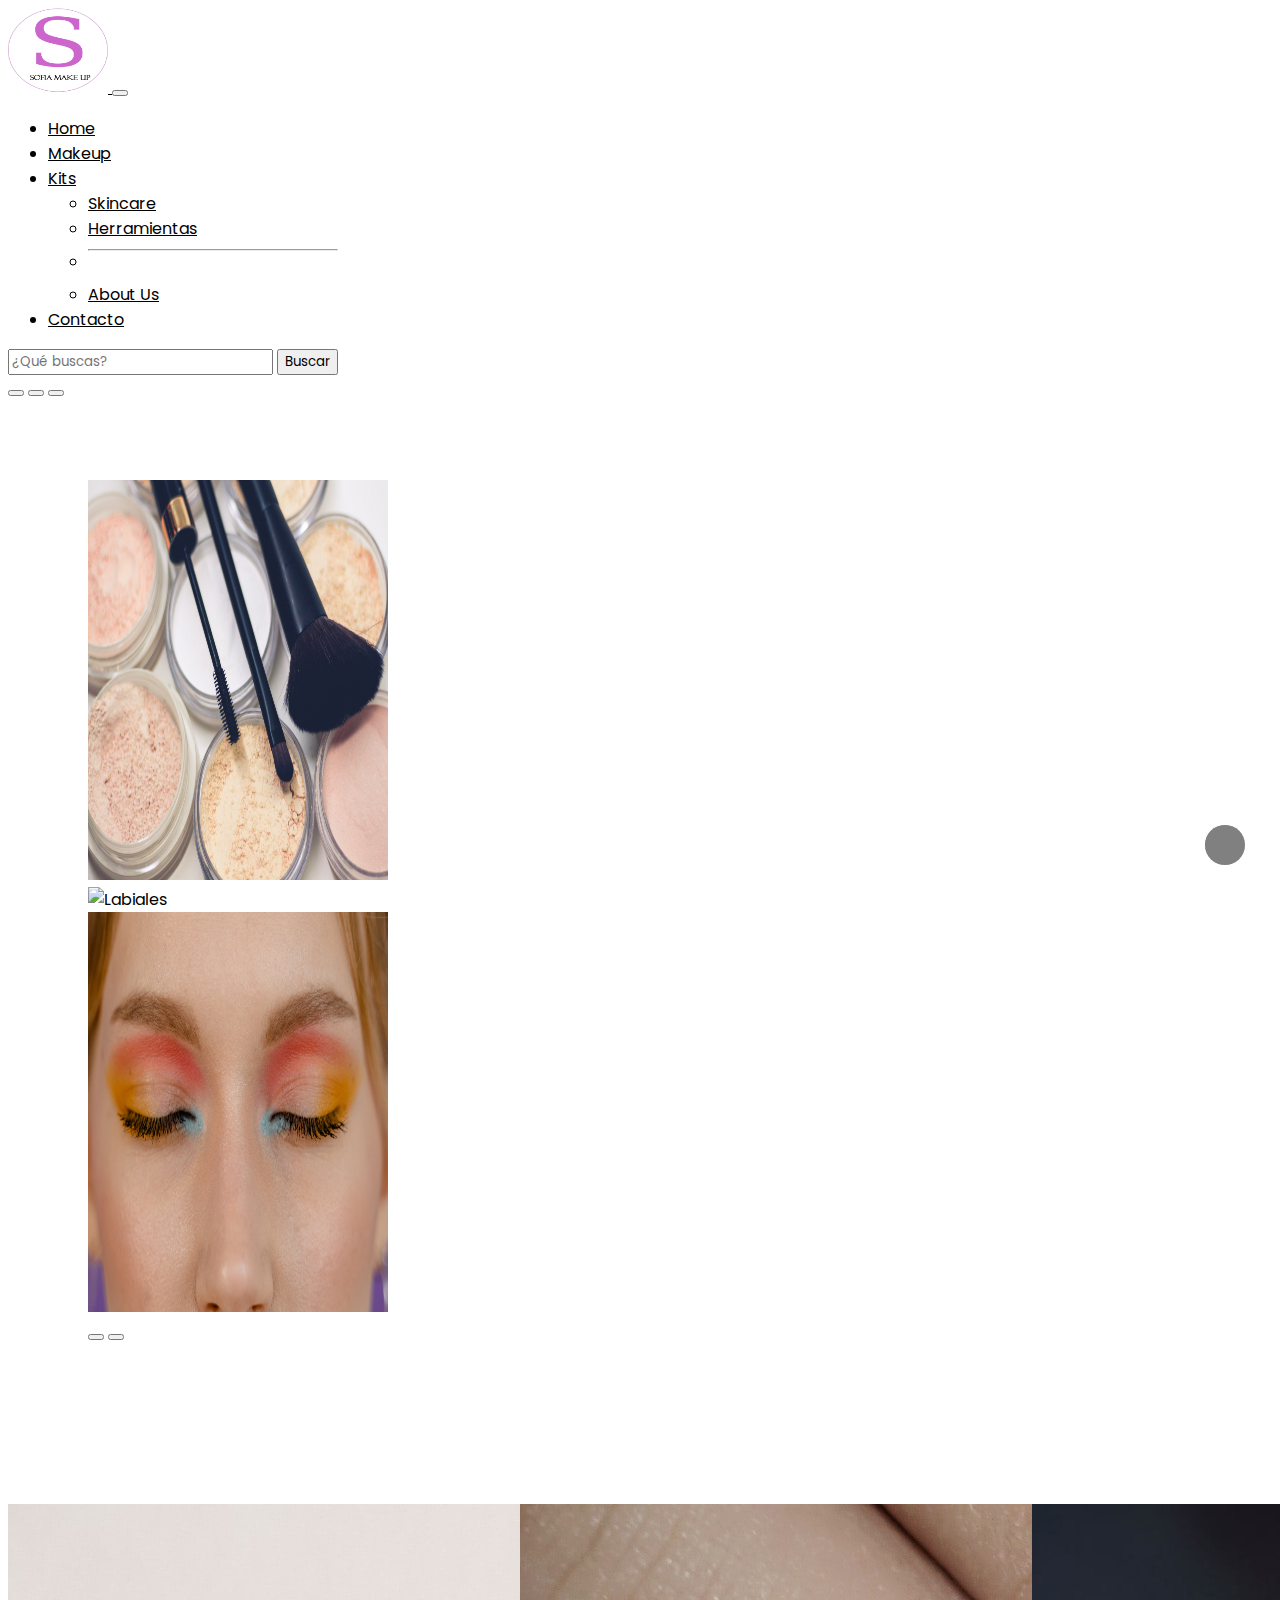
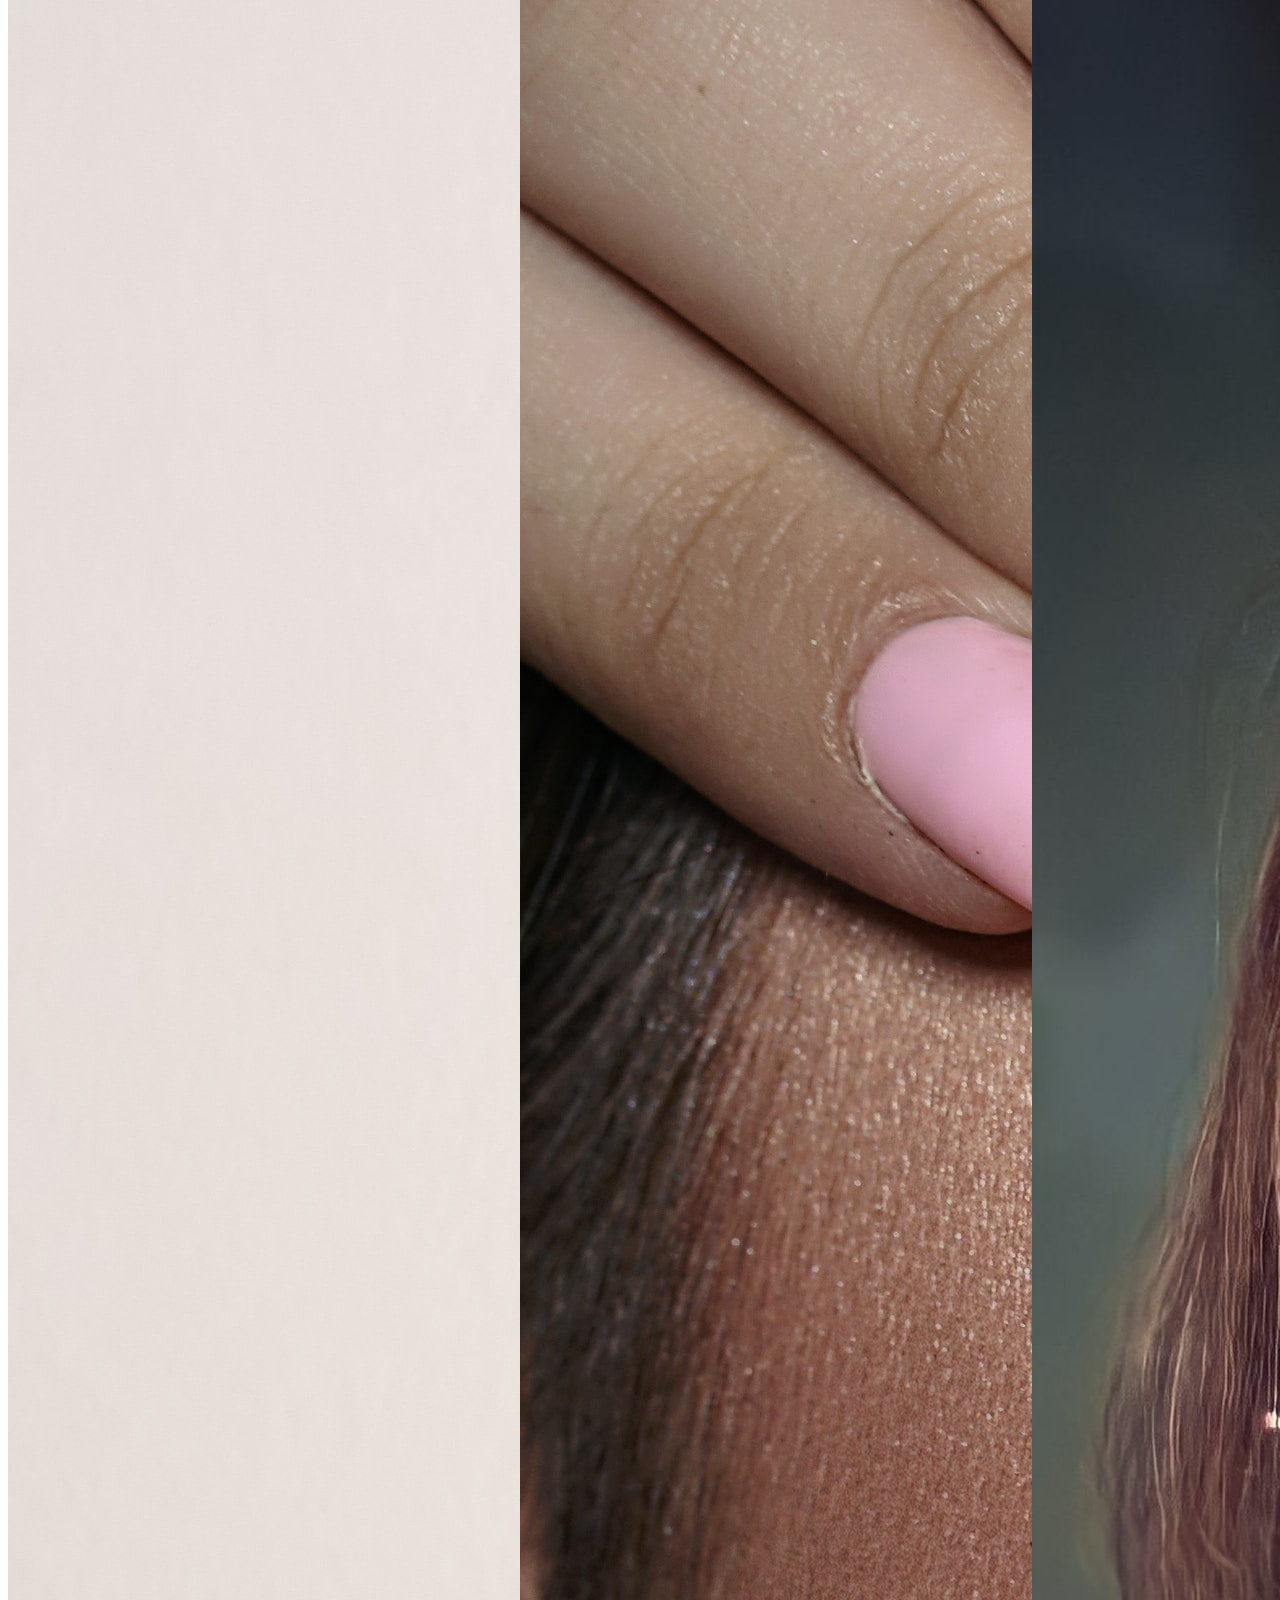
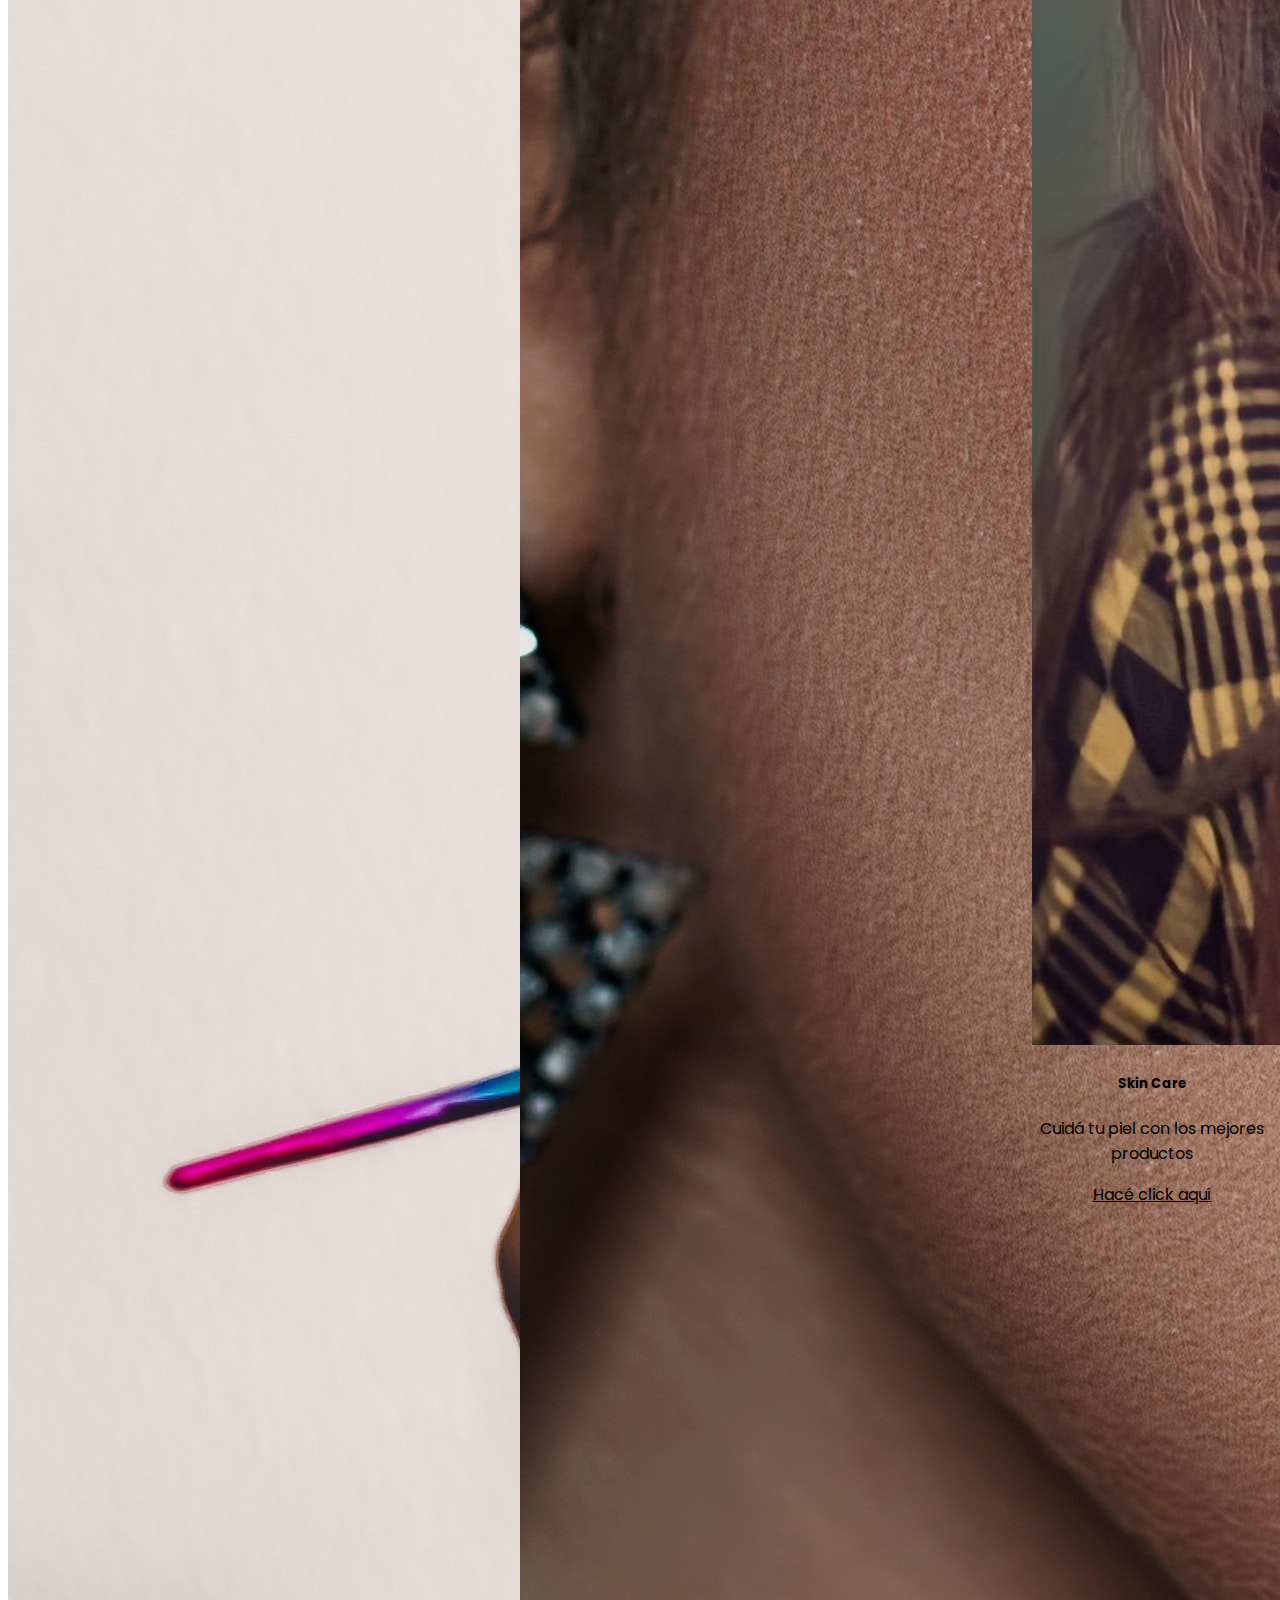
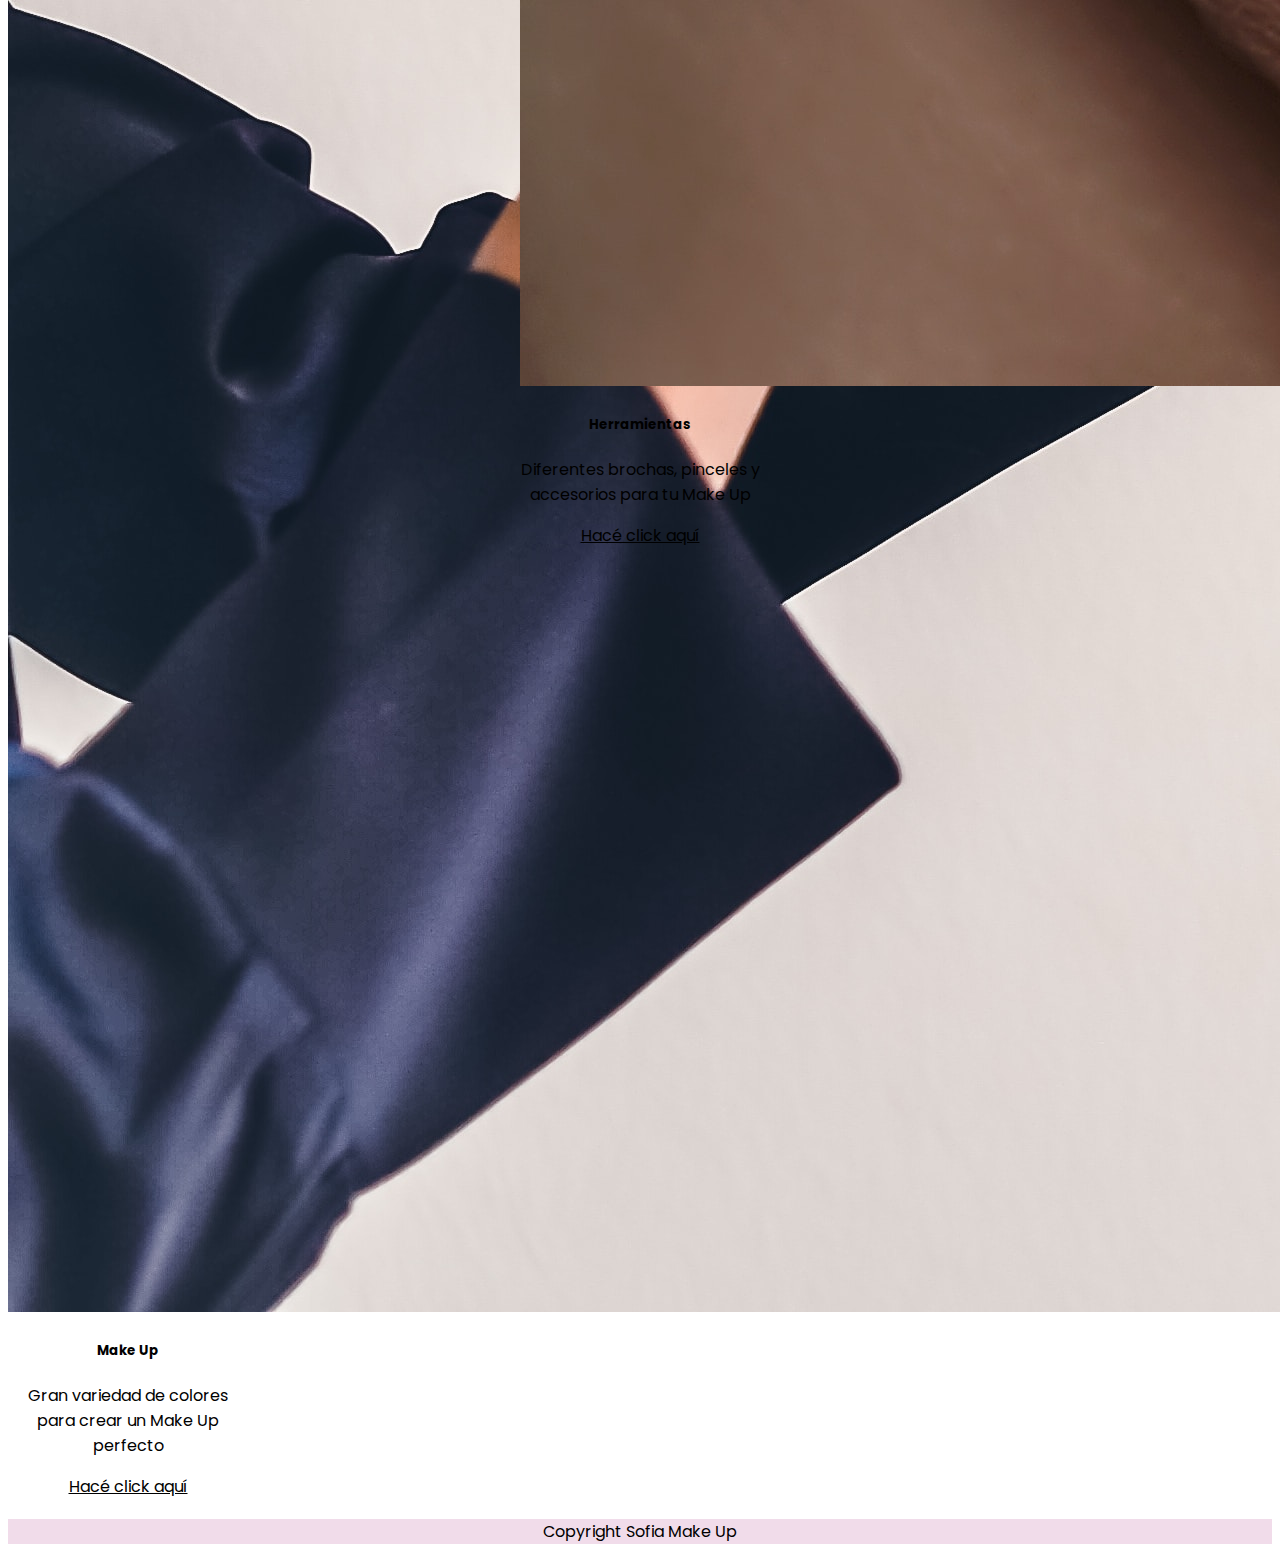
==== index.html @ 3fe9e4eb "primer agregado de sass" ====
<!DOCTYPE html>
<html lang="es">

<head>
    <meta charset="UTF-8">
    <meta name="viewport" content="width=device-width, initial-scale=1.0">

    <!--Bootstrap-->
    <link href="https://cdn.jsdelivr.net/npm/bootstrap@5.3.2/dist/css/bootstrap.min.css" rel="stylesheet"
        integrity="sha384-T3c6CoIi6uLrA9TneNEoa7RxnatzjcDSCmG1MXxSR1GAsXEV/Dwwykc2MPK8M2HN" crossorigin="anonymous">

    <!--CSS-->
    <link rel="stylesheet" href="./Estilos/estilos.css">

    <!--Íconos-->
    <link rel="stylesheet" href="https://cdnjs.cloudflare.com/ajax/libs/font-awesome/6.4.2/css/all.min.css"
        integrity="sha512-z3gLpd7yknf1YoNbCzqRKc4qyor8gaKU1qmn+CShxbuBusANI9QpRohGBreCFkKxLhei6S9CQXFEbbKuqLg0DA=="
        crossorigin="anonymous" referrerpolicy="no-referrer" />

    <title>SOFIA MAKE UP</title>
</head>

<body>
    <!-- Nav Bar inicia -->
    <nav class="navbar navbar-expand-lg bg-body-tertiary">
        <div class="container-fluid">
            <a class="navbar-brand" href="index.html"> <img src="img/Logo.png" alt="Sofia Logo"
                    style="width: 100px; height: 85px;" class="rounded-bottom">
            </a>
            <button class="navbar-toggler" type="button" data-bs-toggle="collapse"
                data-bs-target="#navbarSupportedContent" aria-controls="navbarSupportedContent" aria-expanded="false"
                aria-label="Toggle navigation">
                <span class="navbar-toggler-icon"></span>
            </button>
            <div class="collapse navbar-collapse" id="navbarSupportedContent">
                <ul class="navbar-nav me-auto mb-2 mb-lg-0">
                    <li class="nav-item">
                        <a class="nav-link active" aria-current="page" href="index.html">Home</a>
                    </li>
                    <li class="nav-item">
                        <a class="nav-link" href="./Secciones/Makeup.html">Makeup</a>
                    </li>
                    <li class="nav-item dropdown">
                        <a class="nav-link dropdown-toggle" href="#" role="button" data-bs-toggle="dropdown"
                            aria-expanded="false">
                            Kits
                        </a>
                        <ul class="dropdown-menu">
                            <li><a class="dropdown-item" href="./Secciones/Skincare.html">Skincare</a></li>
                            <li><a class="dropdown-item" href="./Secciones/Herramientas.html">Herramientas</a></li>
                            <li>
                                <hr class="dropdown-divider">
                            </li>
                            <li><a class="dropdown-item" href="#">About Us</a></li>
                        </ul>
                    </li>
                    <li class="nav-item">
                        <a class="nav-link" href="./Secciones/Contacto.html">Contacto</a>
                    </li>
                </ul>
                <form class="d-flex" role="search">
                    <input class="form-control me-2" type="search" placeholder="¿Qué buscas?" aria-label="Search">
                    <button class="btn btn-outline-success" type="submit">Buscar</button>
                </form>
            </div>
        </div>
    </nav>
    <!-- Nav Bar Fin -->

    <!-- Carrusel -->
    <div id="demo" class="carousel slide" data-bs-ride="carousel">

        <!-- Indicators/dots -->
        <div class="carousel-indicators">
            <button type="button" data-bs-target="#demo" data-bs-slide-to="0" class="active"></button>
            <button type="button" data-bs-target="#demo" data-bs-slide-to="1"></button>
            <button type="button" data-bs-target="#demo" data-bs-slide-to="2"></button>
        </div>

        <!-- The slideshow/carousel -->
        <section class="carrusel">
            <div class="carousel-inner">
                <div class="carousel-item active">
                    <img src="img/brochas.jpg" alt="Brochas" style="height: 400px; width: 300px;" class="d-block w-100">
                </div>
                <div class="carousel-item">
                    <img src="img/labialesColores.jpg" alt="Labiales" style="height: 400px; width: 300px;"
                        class="d-block w-100">
                </div>
                <div class="carousel-item">
                    <img src="img/mujerNaranja.jpg" alt="Mujer Naranja" style="height: 400px; width: 300px;"
                        class="d-block w-100">
                </div>
            </div>

            <!-- Left and right controls/icons -->
            <button class="carousel-control-prev" type="button" data-bs-target="#demo" data-bs-slide="prev">
                <span class="carousel-control-prev-icon"></span>
            </button>
            <button class="carousel-control-next" type="button" data-bs-target="#demo" data-bs-slide="next">
                <span class="carousel-control-next-icon"></span>
            </button>
    </div>
    </section>


    <!--Cards-->
    <section class="cards d-flex justify-content-around">
        <div class="card" style="width: 15rem;">
            <img src="img/paletaColores.jpg" class="card-img-top" alt="paletaColores">
            <div class="card-body">
                <h5 class="card-title">Make Up</h5>
                <p class="card-text">Gran variedad de colores para crear un Make Up perfecto</p>
                <a href="Secciones/Makeup.html" class="btn btn-primary">Hacé click aquí</a>
            </div>
        </div>

        <div class="card" style="width: 15rem;">
            <img src="img/mujerRosa.jpg" class="card-img-top" alt="mujerRosa">
            <div class="card-body">
                <h5 class="card-title">Herramientas</h5>
                <p class="card-text2">Diferentes brochas, pinceles y accesorios para tu Make Up</p>
                <a href="Secciones/Herramientas.html" class="btn btn-primary">Hacé click aquí</a>
            </div>
        </div>


        <div class="card" style="width: 15rem;">
            <img src="img/balsamo.jpg" class="card-img-top" alt="balsamo">
            <div class="card-body">
                <h5 class="card-title">Skin Care</h5>
                <p class="card-text">Cuidá tu piel con los mejores productos</p>
                <a href="Secciones/Skincare.html" class="btn btn-primary">Hacé click aquí</a>
            </div>
        </div>

        </div>
    </section>

    <!--Footer-->
    <footer>
        <div>
            <p>Copyright Sofia Make Up</p>
        </div>

        <div class="redes">
            <a href="#">
                <i class="fa-brands fa-instagram" style="color: black"></i>
            </a>
            <a href="#">
                <i class="fa-brands fa-whatsapp" style="color:  black"></i>
            </a>
            <a href="#">
                <i class="fa-brands fa-youtube" style="color:  black"></i>
            </a>
        </div>
    </footer>
    <a href="#">
        <i class="fa-sharp fa-solid fa-chevron-up"></i>
    </a>

    <a href="#">
        <i class="fa-sharp fa-solid fa-chevron-up"></i>
    </a>



    <!--Cierre de Bootstrap-->
    <script src="https://cdn.jsdelivr.net/npm/@popperjs/core@2.11.8/dist/umd/popper.min.js"
        integrity="sha384-I7E8VVD/ismYTF4hNIPjVp/Zjvgyol6VFvRkX/vR+Vc4jQkC+hVqc2pM8ODewa9r" crossorigin="anonymous">
    </script>
    <script src="https://cdn.jsdelivr.net/npm/bootstrap@5.3.2/dist/js/bootstrap.min.js"
        integrity="sha384-BBtl+eGJRgqQAUMxJ7pMwbEyER4l1g+O15P+16Ep7Q9Q+zqX6gSbd85u4mG4QzX+" crossorigin="anonymous">
    </script>
</body>

</html>
---- Estilos/estilos.css ----
@import url('https://fonts.googleapis.com/css2?family=Macondo&family=Montserrat+Alternates:wght@300;500&family=Poppins:wght@300&family=Slabo+27px&display=swap');


* {
    font-family: 'Poppins', sans-serif;
    color: black;

}

/*Estilos del INDEX/HOME*/

/*Nav*/
nav {
    display: flex;
    flex-wrap: wrap;
}

a {
    list-style: none;
    transition: background-color 0.5s;
}

a:hover {
    background-color: rgba(255, 192, 203, 0.281);
}

/*Carrusel + Cards*/
.carrusel {
    padding: 80px;
    margin-bottom: 80px;
}

.cards {
    display: flex;
    justify-content: space-between;
    flex-wrap: wrap;
    text-align: center;
}


/*Footer*/
footer {
    text-align: center;
    margin-top: 20px;
    background-color: rgb(241, 220, 234);
}

.redes .fa-brands {
    text-align: center;
    font-size: 35px;
}

.fa-solid {
    height: 40px;
    width: 40px;
    background-color: grey;
    color: #fff;
    position: fixed;
    right: 35px;
    bottom: 35px;
    text-align: center;
    font-size: 35px;
    line-height: 35px;
    border-radius: 50%;
    box-shadow: 2px 2px 5px #fff;
}

/*Estilos de Contacto*/
/*Form*/
.mb-3 {
    margin-right: 20px;
    margin-left: 20px;
}

h1 {
    font-family: 'Poppins', sans-serif;
    color: grey;
    margin-top: 70px;
    font-size: 25px;
    text-align: center;
}


.img5 {
    margin-top: 25px;
    width: 15rem;
    margin-left: 70px;

}

/*Estilos de Herramientas/SkinCare*/

.img7 {
    margin-top: 25px;
    width: 15rem;
    margin-left: 25px;
    margin-bottom: 35px;
}
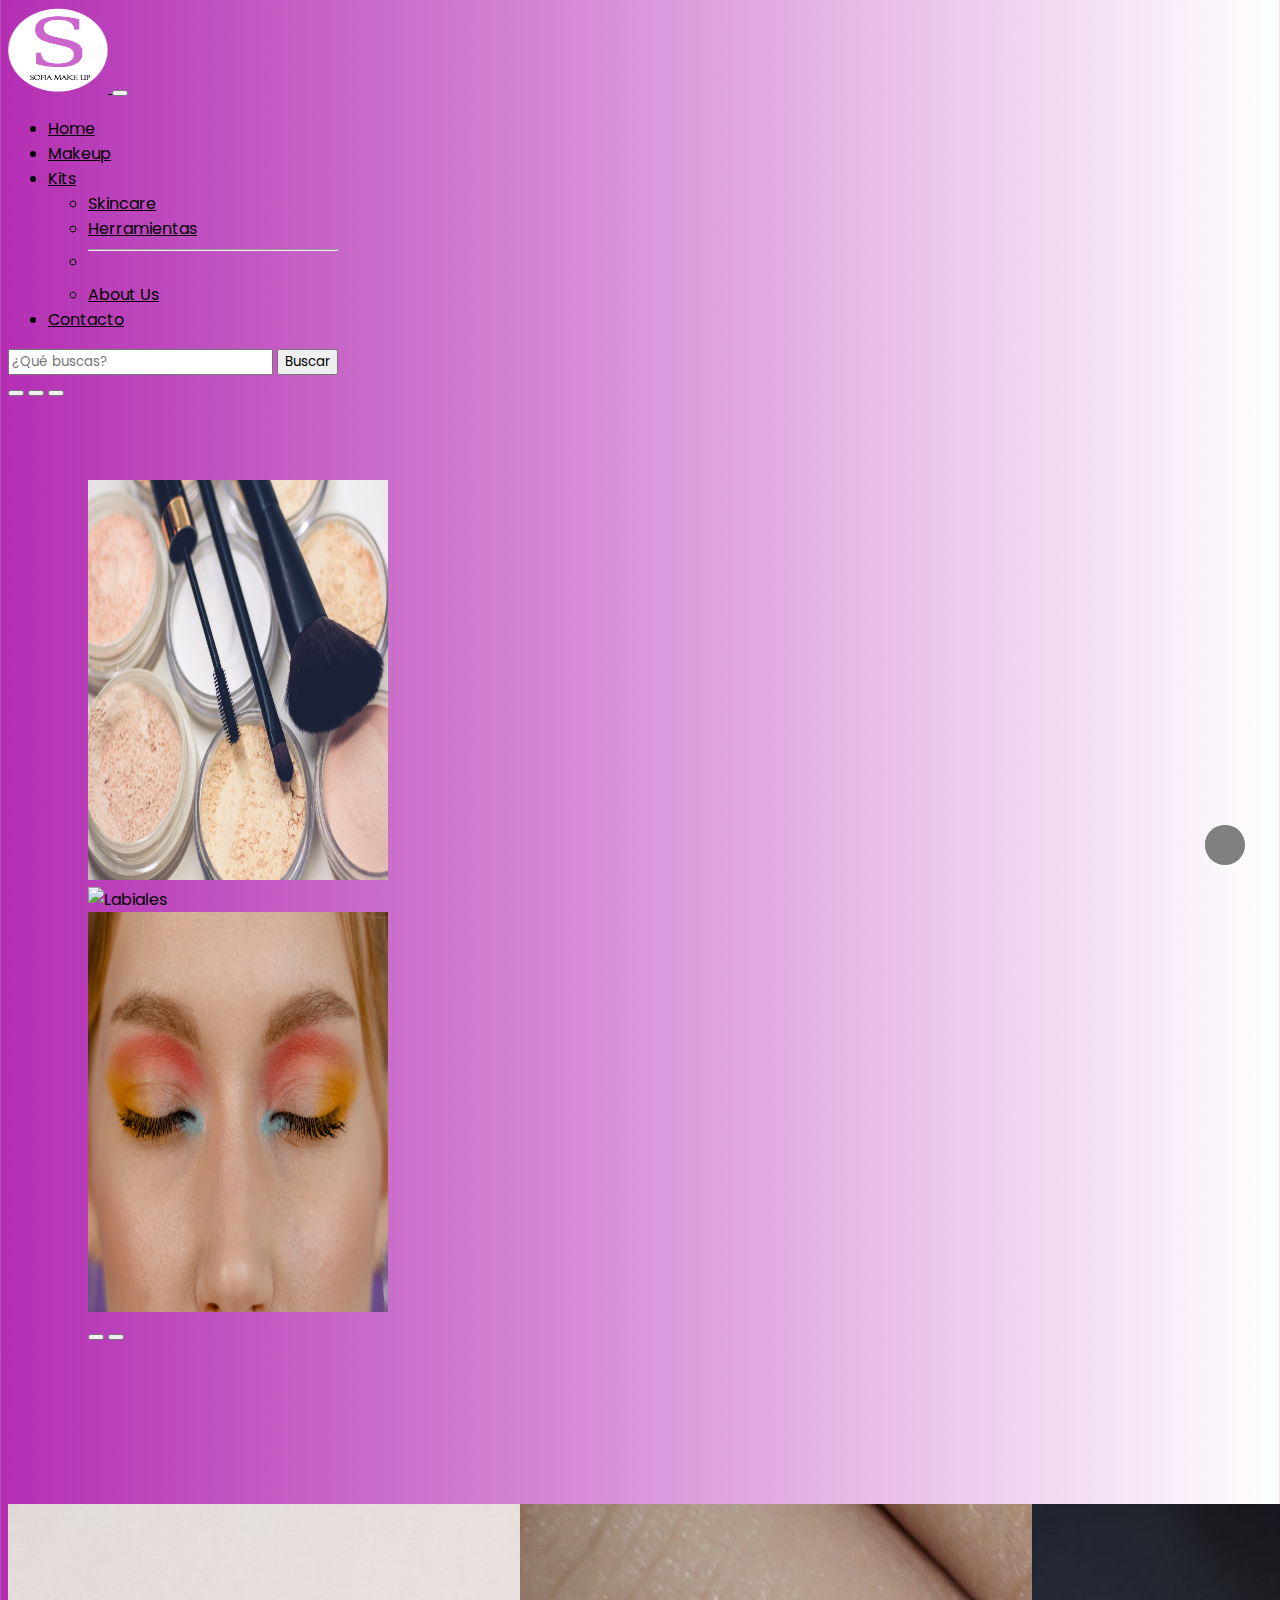
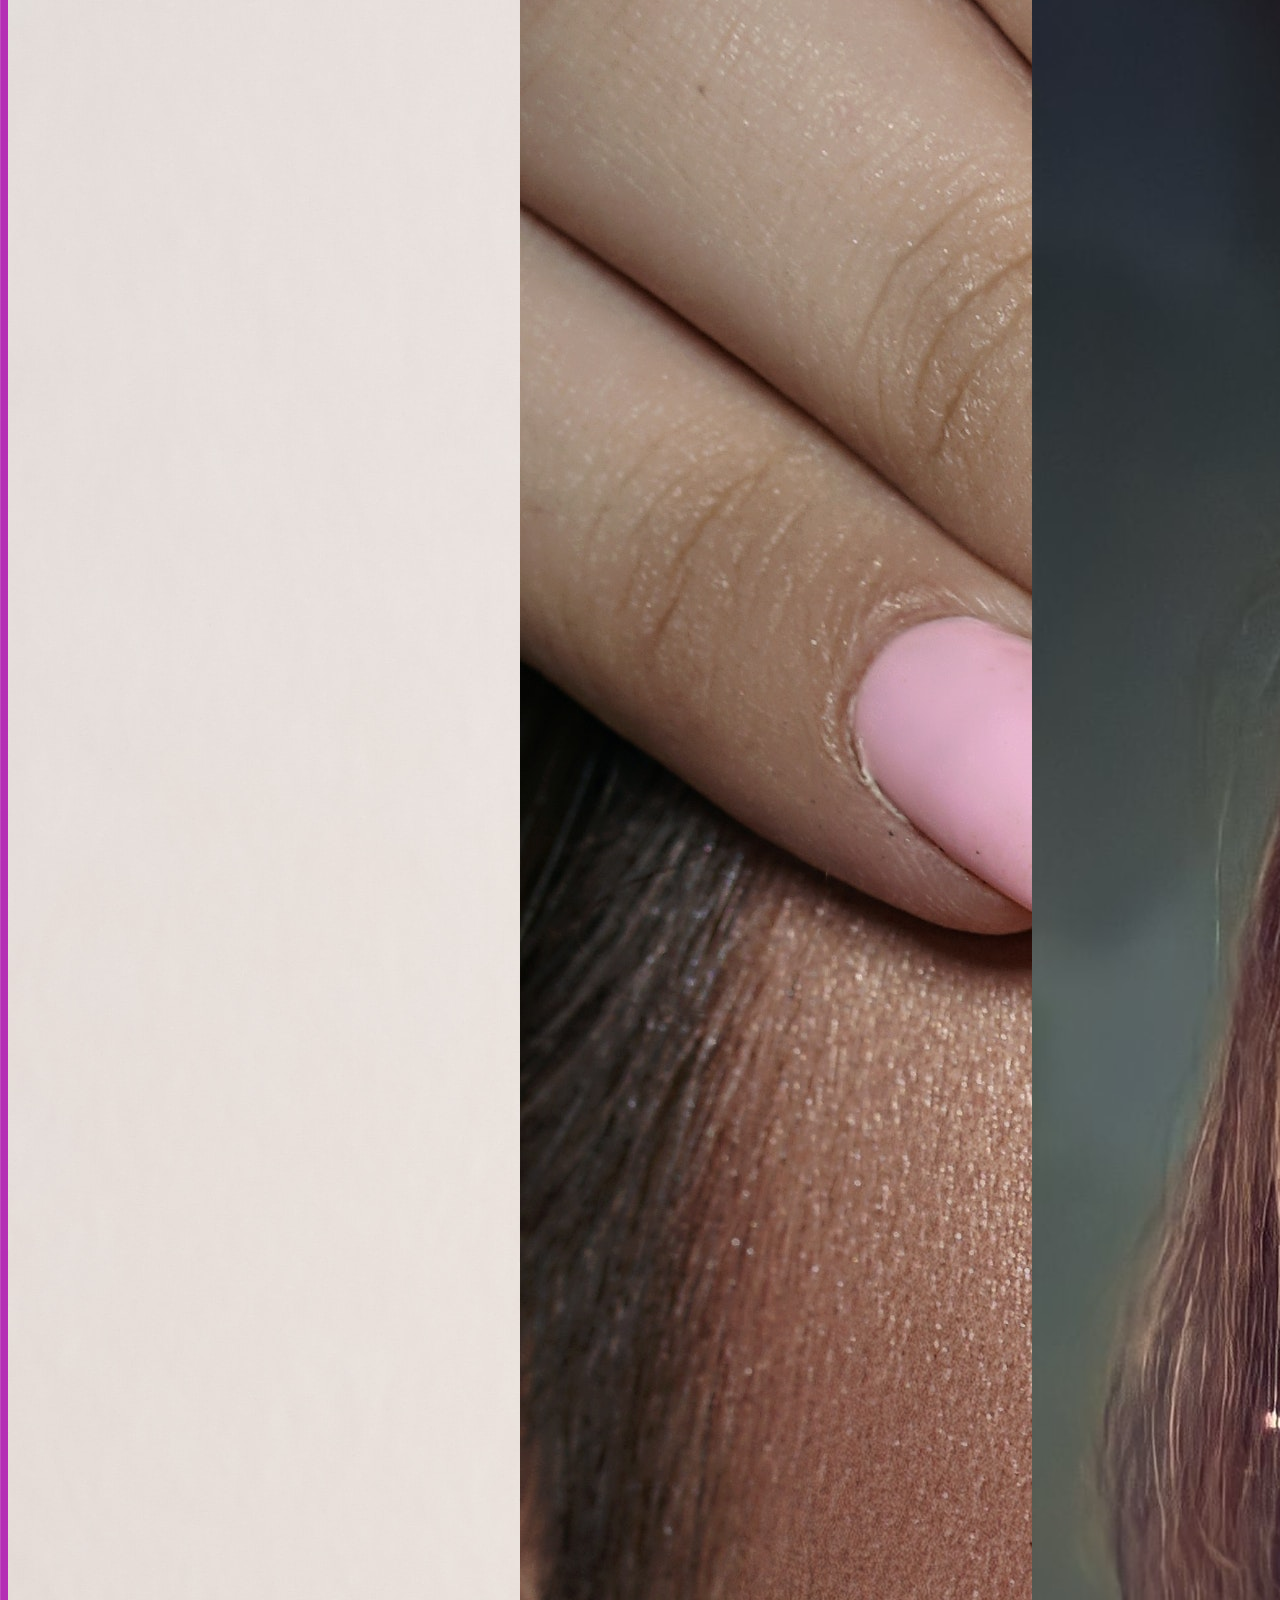
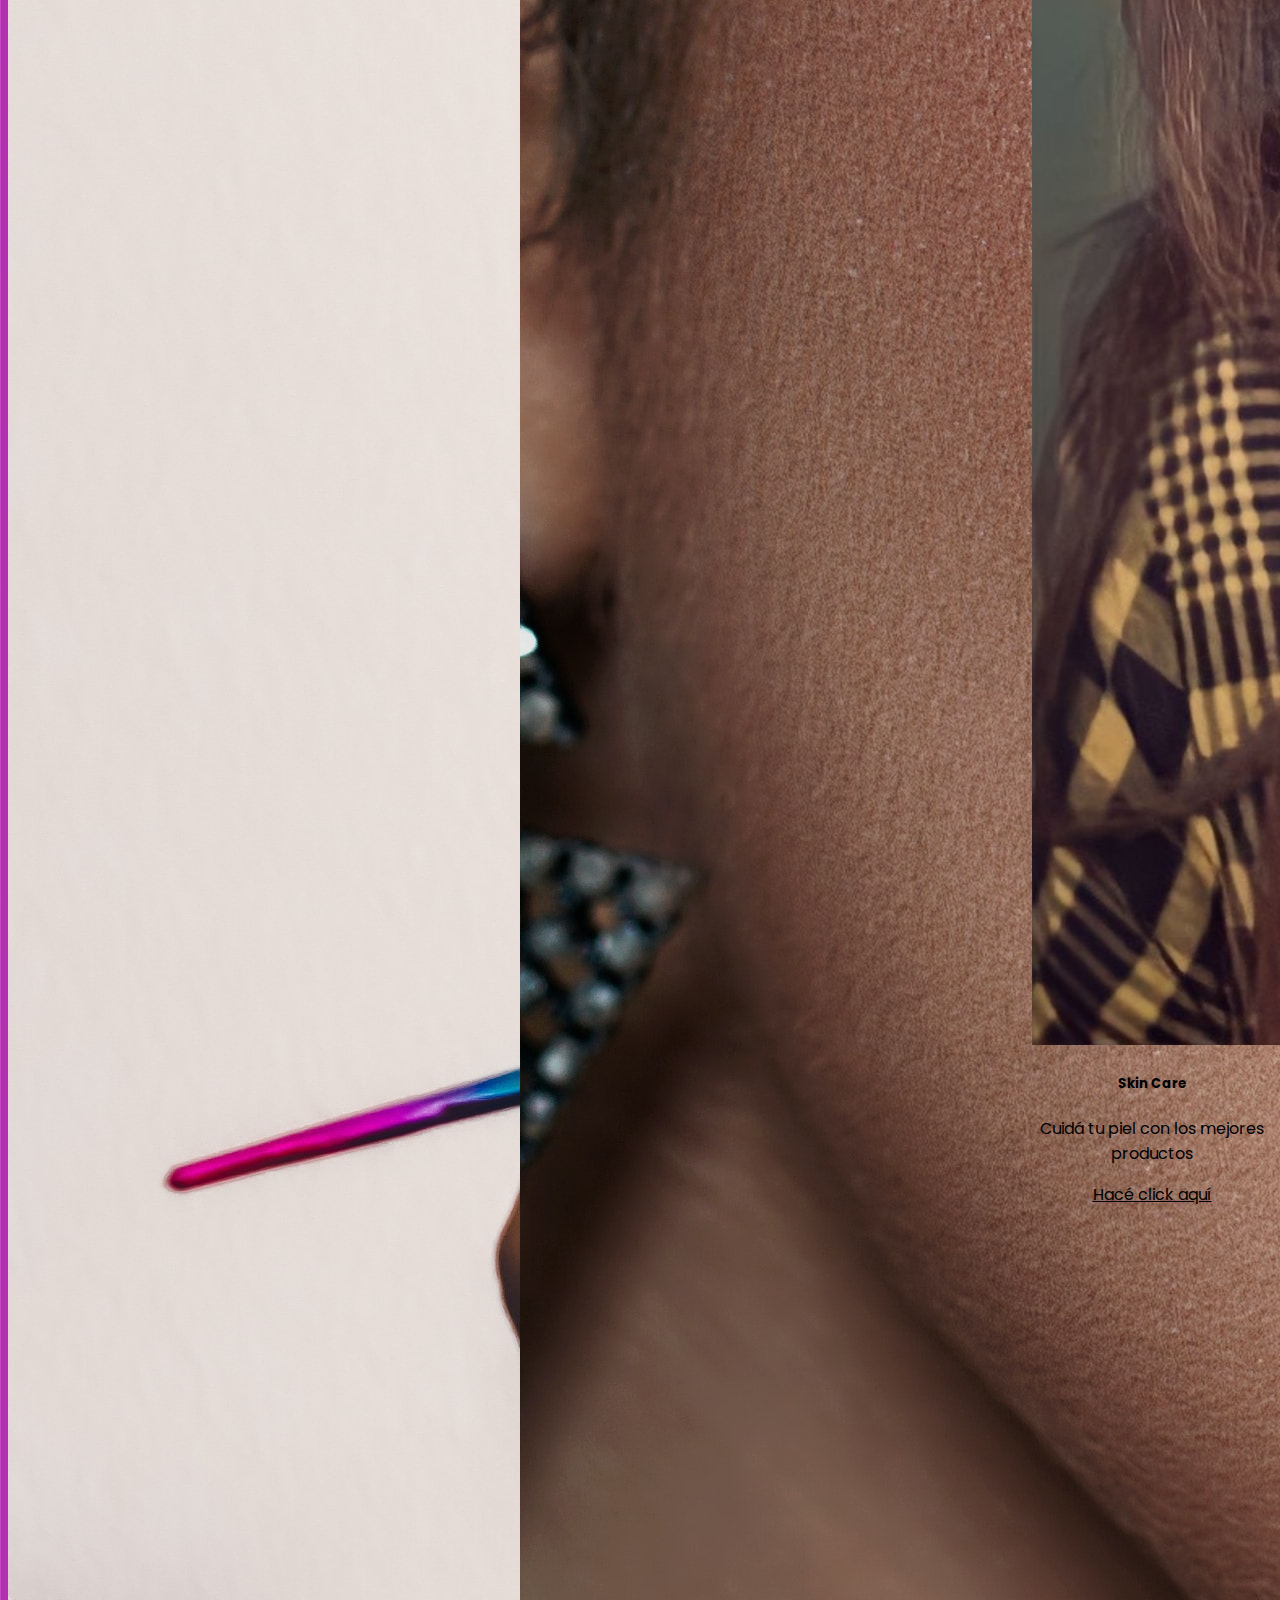
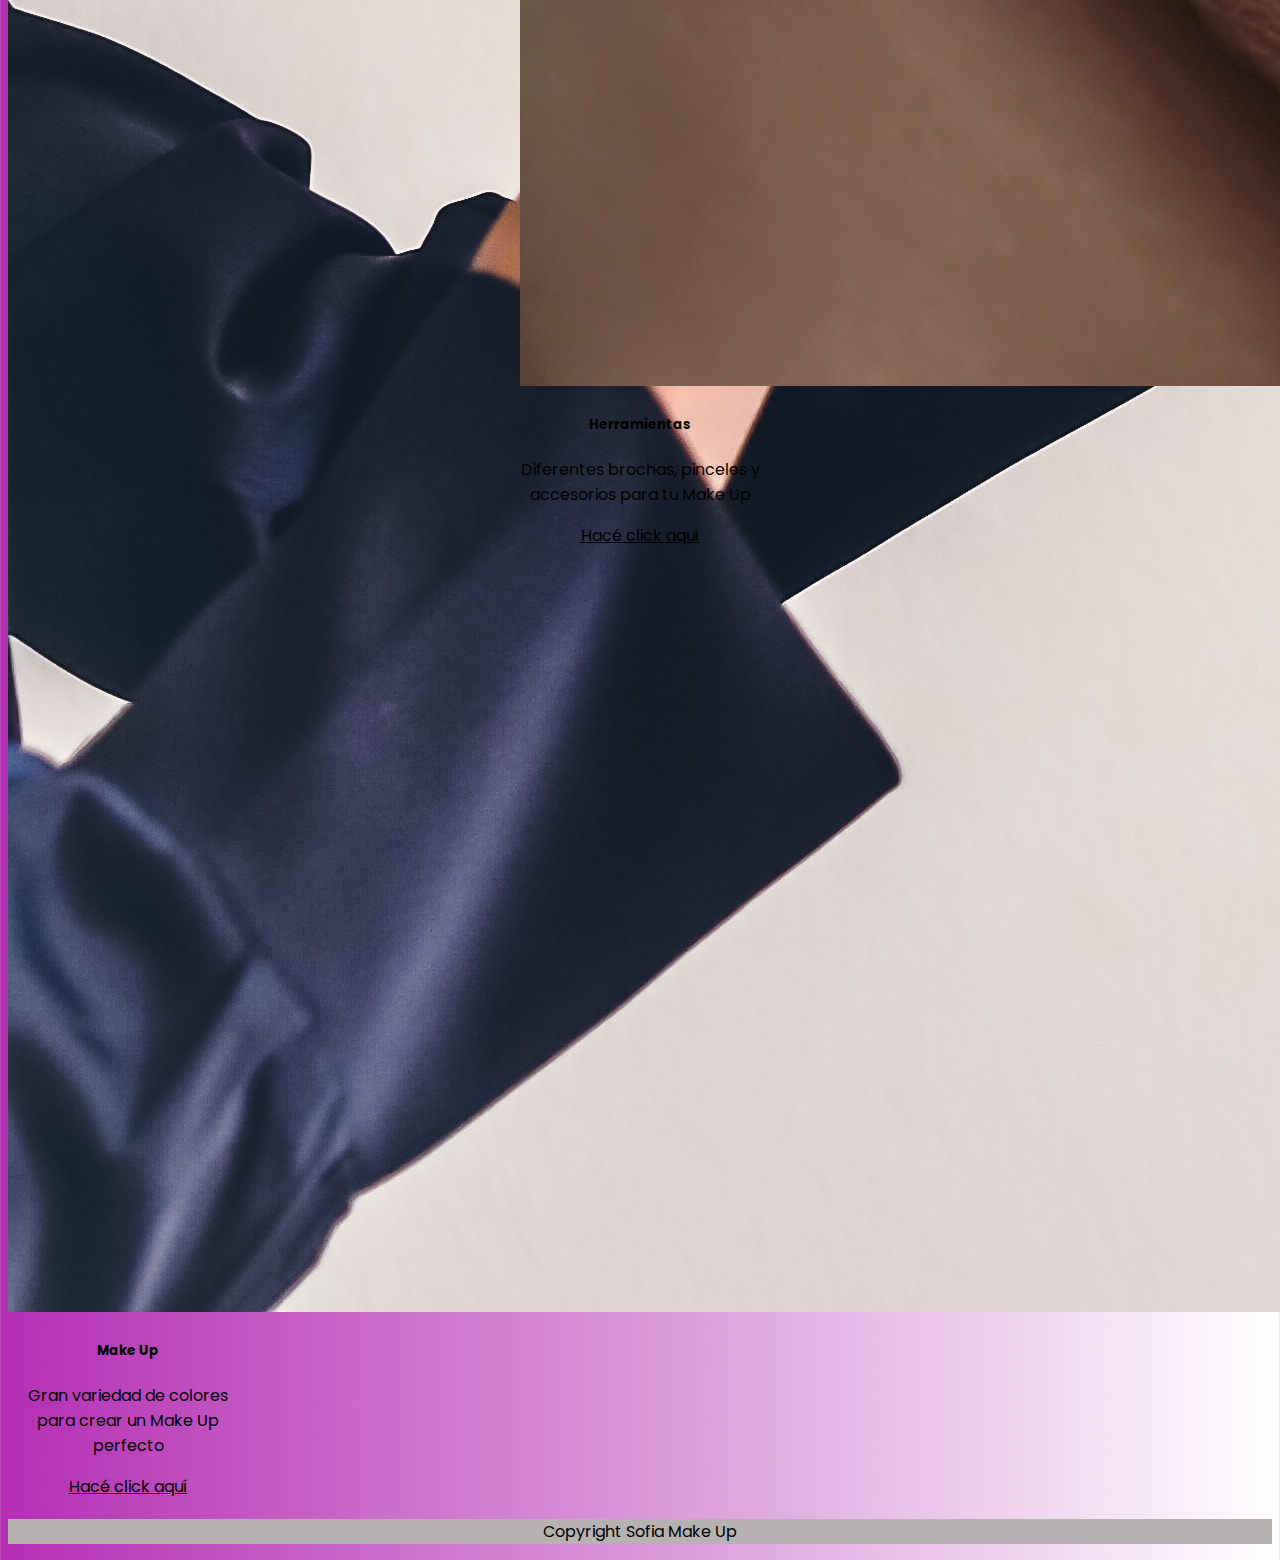
==== commit 344bc38e: "agregando el SEO" ====
--- a/index.html
+++ b/index.html
@@ -19,6 +19,7 @@
 
     <title>SOFIA MAKE UP</title>
 </head>
+
 
 <body>
     <!-- Nav Bar inicia -->
--- a/Estilos/estilos.css
+++ b/Estilos/estilos.css
@@ -8,11 +8,26 @@
 }
 
 /*Estilos del INDEX/HOME*/
+body {
+    background-color: rgb(180, 46, 180);
+    background-image: linear-gradient(rgb(180, 46, 180), white);
+    background-image: linear-gradient(to right, rgb(180, 46, 180), white);
+}
 
 /*Nav*/
 nav {
     display: flex;
     flex-wrap: wrap;
+}
+
+.navbar-brand {
+    transform: rotateY(0deg);
+    transition: all 5s;
+}
+
+.navbar-brand:hover {
+    transform: rotateY(360deg);
+
 }
 
 a {
@@ -21,8 +36,9 @@
 }
 
 a:hover {
-    background-color: rgba(255, 192, 203, 0.281);
+    background-color: rgb(180, 46, 180);
 }
+
 
 /*Carrusel + Cards*/
 .carrusel {
@@ -42,12 +58,13 @@
 footer {
     text-align: center;
     margin-top: 20px;
-    background-color: rgb(241, 220, 234);
+    background-color: rgb(182, 178, 178);
 }
 
-.redes .fa-brands {
+.redes {
     text-align: center;
-    font-size: 35px;
+    font-size: 30px;
+
 }
 
 .fa-solid {
@@ -74,10 +91,25 @@
 
 h1 {
     font-family: 'Poppins', sans-serif;
-    color: grey;
+    color: black;
     margin-top: 70px;
     font-size: 25px;
     text-align: center;
+    text-transform: uppercase;
+    text-shadow: 5px 5px 5px #ccc;
+    animation-duration: 2s;
+    animation-name: aparecer;
+    animation-delay: 5s;
+    animation-direction: alternate;
+    animation-iteration-count: infinite;
+    animation-timing-function: ease-in;
+}
+
+@keyframes aparecer {
+    from {opacity: 0;}
+}
+to {
+    opacity: 1;
 }
 
 
@@ -85,7 +117,12 @@
     margin-top: 25px;
     width: 15rem;
     margin-left: 70px;
+    transform: rotateX(0deg);
+    transition: all 5s;
+}
 
+.img5:hover {
+    transform: rotateX(360deg);
 }
 
 /*Estilos de Herramientas/SkinCare*/
@@ -95,4 +132,10 @@
     width: 15rem;
     margin-left: 25px;
     margin-bottom: 35px;
+    transform: rotateX(0deg);
+    transition: all 5s;
+}
+
+.img7:hover {
+    transform: rotateX(360deg);
 }